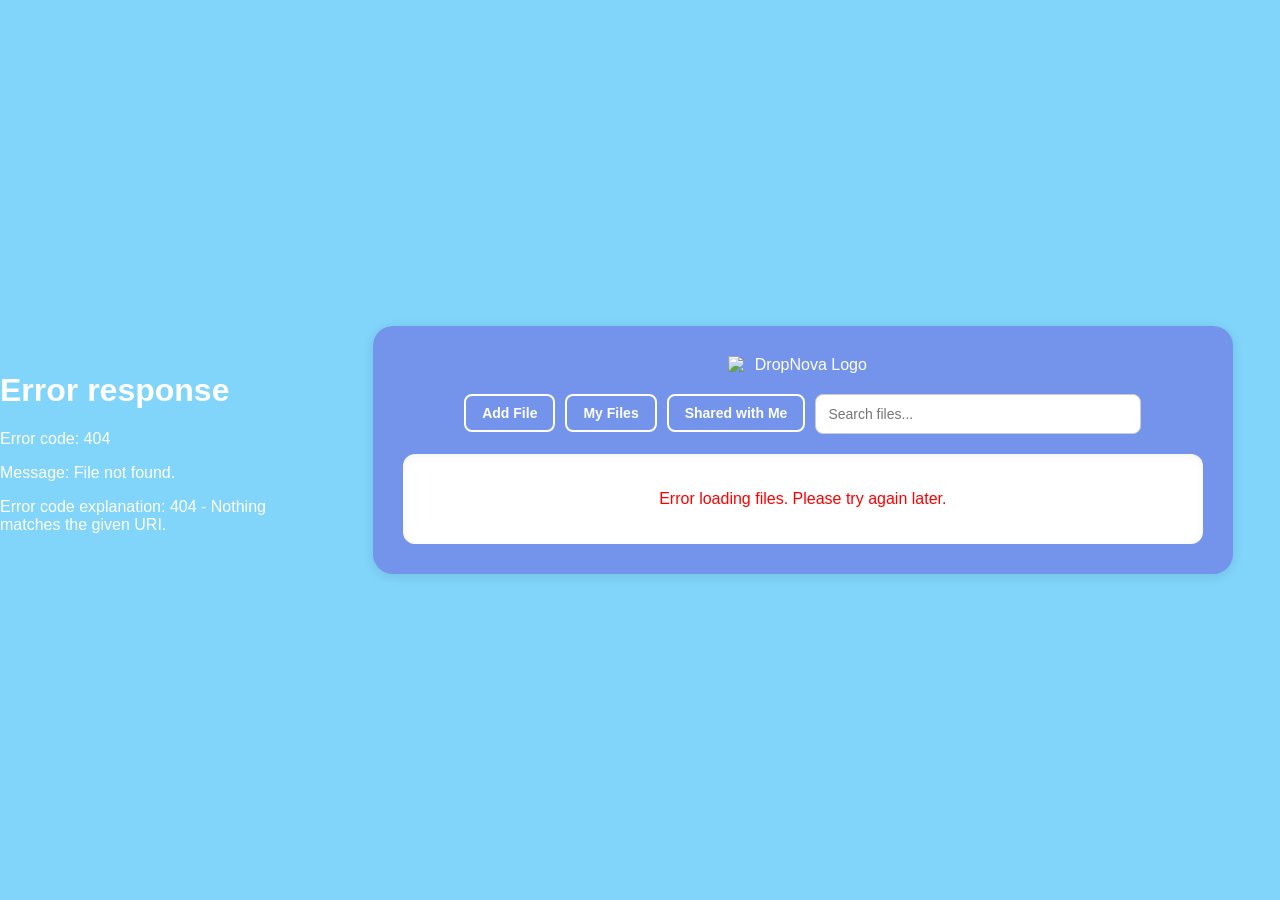
==== dashboard.html @ 038ce1e2 "Updated Code" ====
<!DOCTYPE html>
<html lang="en">

<head>
    <meta charset="UTF-8" />
    <meta name="viewport" content="width=device-width, initial-scale=1.0" />
    <title>Dashboard</title>
    <link rel="stylesheet" href="css/dashboard.css" />
    <link rel="shortcut icon" href="resource/favicon.ico" type="image/x-icon">
    <script src="https://cdnjs.cloudflare.com/ajax/libs/gsap/3.7.1/gsap.min.js"></script>
    <link href="https://unpkg.com/boxicons@2.1.4/css/boxicons.min.css" rel="stylesheet" />
    <link href="https://cdnjs.cloudflare.com/ajax/libs/font-awesome/6.5.0/css/all.min.css" rel="stylesheet" />
</head>

<body>
    <div id="navbarContainer"></div>
    <div class="dashboard-wrapper">
        <div class="dashboard-container">
            <div class="dashboard-header">
                <img src="./resource/DropNova.png" alt="DropNova Logo">
            </div>

            <div class="dashboard-actions">
                <button class="btn" onclick="openModal()">Add File</button>
                <button class="btn" id="showMyFilesBtn">My Files</button>
                <button class="btn" id="showSharedFilesBtn">Shared with Me</button>
                <input type="text" id="search" placeholder="Search files..." />
            </div>

            <div class="file-section">
                <div id="my-files-view">
                    <div class="file-container" id="fileList"></div>
                </div>

                <div id="shared-files-view" style="display: none;">
                    <h2>Shared with Me</h2>
                    <div id="shared-files-wrapper">
                        <table id="shared-files-table">
                            <thead>
                                <tr>
                                    <th>Filename</th>
                                    <th>Shared By</th>
                                    <th>Permission</th>
                                    <th>Date</th>
                                    <th>Actions</th>
                                </tr>
                            </thead>
                            <tbody>
                            </tbody>
                        </table>
                    </div>
                </div>
            </div>
        </div>
    </div>

    <div id="createFolderModal" class="modal">
        <div class="modal-content">
            <i class="fa-solid fa-xmark close-modal" onclick="closeFolderModal()"></i>
            <h3>Create New Folder</h3>
            <input type="text" id="folderName" placeholder="Folder Name" required />
            <button id="createFolder" class="upload-ok-button">Create</button>
            <button id="closeFolderModal" class="upload-ok-button">Close</button>
        </div>
    </div>

    <div class="modal" id="uploadModal">
        <div class="modal-content">
            <i class="fa-solid fa-xmark close-modal" onclick="closeModal()"></i>
            <h3>Select File</h3>
            <form id="uploadForm" enctype="multipart/form-data">
                <label class="custom-file-upload" for="file">
                    <div class="text">
                        <span>Click to upload file</span>
                    </div>
                    <input type="file" id="file" name="file[]" multiple required />
                </label>
                <div id="file-name"></div>
                <button type="submit" class="upload-ok-button">OK</button>
            </form>
        </div>
    </div>

    <div class="modal" id="renameModal">
        <div class="modal-content">
            <i class="fa-solid fa-xmark close-modal" onclick="closeRenameModal()"></i>
            <h3>Rename File</h3>
            <form id="renameForm">
                <input type="text" id="newFileName" placeholder="Enter new file name" required />
                <button type="submit" class="upload-ok-button">Rename</button>
            </form>
        </div>
    </div>

    <div id="viewFileModal" class="modal">
        <div class="modal-content">
            <i class="fa-solid fa-xmark close-modal" onclick="closeViewFileModal()"></i>
            <div id="viewFileContent"></div>
        </div>
    </div>

    <div class="modal" id="deleteModal">
        <div class="modal-content">
            <i class="fa-solid fa-xmark close-modal" onclick="closeDeleteModal()"></i>
            <h3>Delete File</h3>
            <p id="deleteFileNameText">Are you sure you want to delete this file?</p>
            <div id="deleteMessage" style="margin-top: 10px; color: white; font-weight: bold;"></div>
            <div class="deleteButtons">
                <button id="confirmDelete" class="upload-ok-button">Delete</button>
                <button id="cancelDelete" onclick="closeDeleteModal()" class="upload-ok-button">Cancel</button>
            </div>
        </div>
    </div>

    <div id="share-modal" class="modal">
        <div class="modal-content">
            <i class="fa-solid fa-xmark close-modal" onclick="closeShareModal()"></i>
            <h3>Share File</h3>
            <p>File: <strong id="file-to-share-name"></strong></p>
            <form id="share-form">
                <div class="share_flex">
                    <input type="hidden" id="share-file-id">
                    <label for="share-email">Email:</label>
                    <input type="email" id="share-email" placeholder="Recipient's email" required>
                </div>
                <div class="share_flex">
                    <label for="permission-select">Permission:</label>
                    <select id="permission-select">
                        <option value="view">View</option>
                        <option value="edit">Edit</option>
                        <option value="delete">Delete</option>
                    </select>
                </div>
                <p id="share-status" class="status-message"></p>
                <button type="submit" class="upload-ok-button">Share</button>
            </form>
        </div>
    </div>

    <div id="comments-modal" class="modal">
        <div class="modal-content">
            <i class="fa-solid fa-xmark close-modal" onclick="closeCommentsModal()"></i>
            <h3>Comments on <strong id="file-comments-title"></strong></h3>
            <div id="comments-list"></div>
            <form id="comment-form">
                <input type="hidden" id="comment-file-id">
                <textarea id="comment-text" placeholder="Add a comment..." required></textarea>
                <button type="submit" class="upload-ok-button">Post Comment</button>
            </form>
        </div>
    </div>

    <script src="js/dashboard.js"></script>
</body>

</html>
---- css/dashboard.css ----
/* General Styling */
body {
    margin: 0;
    padding: 0;
    display: flex;
    height: 100vh;
    color: #fff;
    align-items: center;
    background: #81d4fa;
    justify-content: center;
    font-family: "Poppins", sans-serif;
}

#bgBubble {
    left: 12.5%;
}

#bubble1 {
    transform: translateY(0%);
    box-shadow: 0 1px 3px rgba(0, 0, 0, 0.12), 0 1px 2px rgba(0, 0, 0, 0.24);
}

#bubble1>span {
    opacity: 0.7;
}

/* Dashboard Wrapper */
.dashboard-wrapper {
    width: 100%;
    height: 100%;
    display: flex;
    align-items: center;
    justify-content: center;
}

/* Main Content Styling */
.dashboard-container {
    width: 100%;
    padding: 30px;
    max-width: 800px;
    border-radius: 20px;
    align-items: center;
    background: #7494ec;
    flex-direction: column;
    box-shadow: 0 2px 12px rgba(0, 0, 0, 0.1);
}

/* Dashboard Header */
.dashboard-header {
    gap: 0px;
    display: flex;
    text-align: center;
    margin-bottom: 20px;
    align-items: center;
    flex-direction: column;
    justify-content: center;
}

.dashboard-header img {
    width: 150px;
}

/* Dashboard Actions */
.dashboard-actions {
    gap: 10px;
    display: flex;
    flex-wrap: wrap;
    margin-bottom: 20px;
    justify-content: center;
}

.dashboard-actions button,
.dashboard-actions input {
    height: 38px;
    border: none;
    font-size: 14px;
    border-radius: 8px;
}

.dashboard-actions button {
    width: auto;
    font-weight: bold;
    border: 2px solid #fff;
}

.dashboard-actions .btn {
    color: white;
    padding: 0 16px;
    cursor: pointer;
    font-weight: 600;
    transition: 0.2s;
    background: #7494ec;
}

.dashboard-actions .btn:hover {
    background: #5f7cda;
}

.dashboard-actions input {
    width: 300px;
    padding: 0 12px;
    border: 1px solid #ccc;
}

/* File Section */
.file-section {
    width: 100%;
    display: flex;
    align-items: stretch;
    flex-direction: column;
}

/* File Container */
.file-container {
    gap: 20px;
    padding: 20px;
    color: #333;
    overflow-y: auto;
    max-height: 300px;
    background: #fff;
    border-radius: 12px;
    box-shadow: inset 0 2px 8px rgba(0, 0, 0, 0.05);
}

/* File Item */
.file-item {
    gap: 10px;
    margin: 3px;
    display: flex;
    font-size: 16px;
    font-weight: bold;
    padding: 10px 10px;
    border-radius: 10px;
    align-items: center;
    border: 1px solid #ccc;
    justify-content: space-between;
    border-bottom: 1px solid #dddddd;
}

.file-item span {
    flex-grow: 1;
    white-space: normal;
    word-break: break-all;
}

/* File Actions */
.file-actions {
    gap: 5px;
    display: flex;
    flex-shrink: 0;
}

.file-actions button {
    color: #444;
    font-size: 14px;
    cursor: pointer;
    width: 30px;
    padding: 5px 0px;
    border-radius: 6px;
    border: 1px solid #bbb;
    transition: all 0.3s ease;
}

.file-actions .view-btn:hover {
    color: white;
    background-color: #3498db;
}

.file-actions .rename-btn:hover {
    color: white;
    background-color: #f1c40f;
}

.file-actions .delete-btn:hover {
    color: white;
    background-color: #e74c3c;
}

.file-actions .download-btn:hover {
    color: white;
    background-color: #2ecc71;
}

.file-actions .comments-btn:hover {
    color: white;
    background-color: #9b59b6;
}

.file-actions .share-btn:hover {
    color: white;
    background-color: #34495e;
}


/* Modal Styling */
.modal {
    top: 0;
    left: 0;
    width: 100%;
    height: 100%;
    display: none;
    z-index: 99999;
    position: fixed;
    align-items: center;
    justify-content: center;
    backdrop-filter: blur(2px);
    background: rgba(0, 0, 0, 0.3);
}

.modal.active {
    display: flex;
}

/* Modal Content */
.modal-content {
    width: 90%;
    z-index: 9999;
    display: flex;
    color: #333;
    max-width: 400px;
    overflow: hidden;
    position: relative;
    padding: 30px 20px;
    text-align: center;
    align-items: center;
    border-radius: 16px;
    background: #7494ec;
    flex-direction: column;
    justify-content: center;
}

/* Inputs and Selects in Modals */
.modal-content input[type="text"],
.modal-content input[type="email"],
.modal-content select,
.modal-content textarea {
    width: 100%;
    padding: 8px;
    font-size: 16px;
    margin-top: 10px;
    border-radius: 6px;
    box-sizing: border-box;
    border: 1px solid #ccc;
    background-color: #fff;
    transition: all 0.3s ease;
}

/* Close Modal Button */
.close-modal {
    top: 10px;
    right: 10px;
    padding: 6px;
    color: #555;
    z-index: 10000;
    line-height: 1;
    font-size: 26px;
    cursor: pointer;
    position: absolute;
    transition: background 0.2s, color 0.2s;
}

.close-modal:hover {
    color: #000;
}

/* Custom File Upload Styling */
.custom-file-upload {
    gap: 20px;
    width: 300px;
    height: 200px;
    display: flex;
    cursor: pointer;
    padding: 1.5rem;
    margin: 10px auto;
    border-radius: 10px;
    align-items: center;
    background-size: cover;
    flex-direction: column;
    justify-content: center;
    border: 2px dashed #000;
    background-position: top;
    background-repeat: no-repeat;
    background-image: url('../resource/upload.png');
    box-shadow: 10px 10px 10px 0px rgba(0, 0, 0, 0.1);
}

.custom-file-upload .text {
    display: flex;
    margin-top: 150px;
    font-size: x-large;
    align-items: center;
    justify-content: center;
}

.custom-file-upload .text span {
    font-weight: 900;
    color: rgba(75, 85, 99, 1);
    font-family: 'Times New Roman', Times, serif;
}

.custom-file-upload input {
    display: none;
}

/* File Name Display */
#file-name {
    width: 100%;
    padding: 8px;
    font-size: 14px;
    line-height: 1.4;
    text-align: left;
    overflow-y: auto;
    margin-top: 10px;
    font-weight: bold;
    max-height: 100px;
    border-radius: 8px;
    line-break: strict;
    white-space: normal;
    word-wrap: break-word;
    word-break: break-word;
}

/* Upload Ok Button */
.upload-ok-button {
    border: none;
    width: 100px;
    color: white;
    cursor: pointer;
    margin-top: 10px;
    padding: 8px 20px;
    font-weight: bold;
    border-radius: 6px;
    background: #7494ec;
    border: 2px solid #fff;
}

.upload-ok-button:hover {
    background: #5f7cda;
}

/* View File Modal */
#viewFileModal {
    top: 0;
    left: 0;
    width: 100%;
    height: 100%;
    z-index: 9999;
    display: none;
    position: fixed;
    align-items: center;
    justify-content: center;
    backdrop-filter: blur(2px);
    background: rgba(0, 0, 0, 0.5);
}

#viewFileModal.active {
    display: flex;
}

#viewFileModal .modal-content {
    width: 90%;
    overflow-y: auto;
    max-width: 800px;
    max-height: 80vh;
    text-align: center;
    background: #fff;
    border-radius: 12px;
    box-shadow: 0 4px 12px rgba(0, 0, 0, 0.1);
}

#viewFileModal .close-modal {
    top: -5px;
    right: 0px;
    color: red;
    font-size: 36px;
    cursor: pointer;
    position: absolute;
}

.deleteButtons {
    gap: 50px;
    display: flex;
}

#confirmDelete {
    background-color: #F44336;
}

#cancelDelete {
    background-color: #4CAF50;
}

#confirmDelete:hover {
    background-color: #d32f2f;
}

#cancelDelete:hover {
    background-color: #3f8841;
}

/* New CSS to fix filename wrapping in the delete modal and shared/comments modal */
#deleteFileNameText,
#share-modal .modal-content strong,
#comments-modal .modal-content strong {
    word-break: break-all;
    white-space: normal;
}

/* Scrollbar styling */
.file-container::-webkit-scrollbar,
#file-name::-webkit-scrollbar {
    width: 5px;
}

.file-container::-webkit-scrollbar-track,
#file-name::-webkit-scrollbar-track {
    border-radius: 10px;
    background: #7494ec;
}

.file-container::-webkit-scrollbar-thumb,
#file-name::-webkit-scrollbar-thumb {
    border-radius: 10px;
    background: #425cb4;
}

.file-container::-webkit-scrollbar-thumb:hover,
#file-name::-webkit-scrollbar-thumb:hover {
    background: #88a4ec;
}

@media (max-width: 600px) {
    .dashboard-container {
        width: 100%;
        padding: 20px;
    }

    .file-container {
        max-height: 200px;
    }

    #file-name {
        font-size: 12px;
    }
}

/* Shared files table styling */
.share_flex {
    display: flex;
    align-items: center;
    gap: 10px;
}

.share_flex label {
    margin-top: 10px;
}

#shared-files-wrapper {
    max-height: 250px;
    overflow-y: auto;
    overflow-x: auto;
    border: 1px solid #ccc;
    border-radius: 10px;
}

/* Custom scrollbar for shared files */
#shared-files-wrapper::-webkit-scrollbar {
    width: 6px;
    height: 6px;
}

#shared-files-wrapper::-webkit-scrollbar-track {
    border-radius: 10px;
    background: #f0f0f0;
}

#shared-files-wrapper::-webkit-scrollbar-thumb {
    border-radius: 10px;
    background: #3498db;
}

#shared-files-wrapper::-webkit-scrollbar-thumb:hover {
    background: #2176bd;
}

#shared-files-table {
    width: 100%;
    border-collapse: collapse;
    margin-top: 0;
    color: #333;
    background-color: #fff;
    table-layout: fixed;
}

/* Set the width for each column */
#shared-files-table th:nth-child(1),
#shared-files-table td:nth-child(1) {
    width: 30%;
}

#shared-files-table th:nth-child(2),
#shared-files-table td:nth-child(2) {
    width: 15%;
}

#shared-files-table th:nth-child(3),
#shared-files-table td:nth-child(3) {
    width: 15%;
}

#shared-files-table th:nth-child(4),
#shared-files-table td:nth-child(4) {
    width: 10%;
}

#shared-files-table th,
#shared-files-table td {
    padding: 12px;
    text-align: left;
    border: 1px solid #7a7a7a;
    word-wrap: break-word;
}

#shared-files-table th {
    background-color: #f2f2f2;
    font-weight: bold;
    position: sticky;
    top: 0;
    z-index: 2;
}

/* Shared Files Table Buttons */
#shared-files-wrapper #shared-files-table button {
    background-color: transparent;
    border: 1px solid #bbb;
    padding: 5px;
    margin: 1px 3px;
    width: 30px;
    border-radius: 4px;
    cursor: pointer;
    transition: background-color 0.3s ease, color 0.3s ease;
}

#shared-files-wrapper #shared-files-table button i {
    color: #555;
    transition: color 0.3s ease;
}

/* Hover effects for specific buttons */
#shared-files-wrapper #shared-files-table button.view-btn:hover {
    background-color: #3498db;
}

#shared-files-wrapper #shared-files-table button.rename-btn:hover {
    background-color: #f1c40f;
}

#shared-files-wrapper #shared-files-table button.delete-btn:hover {
    background-color: #e74c3c;
}

#shared-files-wrapper #shared-files-table button.download-btn:hover {
    background-color: #2ecc71;
}

#shared-files-wrapper #shared-files-table button.comments-btn:hover {
    background-color: #9b59b6;
}

#shared-files-wrapper #shared-files-table button.unshare-btn:hover {
    background-color: #34495e;
}

/* Change icon color to white on hover */
#shared-files-wrapper #shared-files-table button:hover i {
    color: white;
}

/* Comments Table Styling */
.comments-table {
    width: 100%;
    border-collapse: collapse;
    background-color: #ffffff;
    border-radius: 12px;
    overflow: hidden;
    box-shadow: 0 4px 8px rgba(0, 0, 0, 0.4);
    font-size: 14px;
    color: #000000;
}

.comments-table th,
.comments-table td {
    padding: 12px 16px;
    text-align: left;
}

.comments-table th {
    background-color: #ffffff;
    color: #3498db;
    font-weight: 600;
    text-transform: uppercase;
    font-size: 13px;
    border-bottom: 2px solid #3498db;
    position: sticky;
    top: 0;
    z-index: 1;
}

/* Scrollable container for comments */
#comments-list {
    max-height: 250px;
    overflow-y: auto;
    border-radius: 8px;
}

/* Custom scrollbar for comments */
#comments-list::-webkit-scrollbar {
    width: 6px;
}

#comments-list::-webkit-scrollbar-track {
    border-radius: 10px;
    background: #f0f0f0;
}

#comments-list::-webkit-scrollbar-thumb {
    border-radius: 10px;
    background: #3498db;
}

#comments-list::-webkit-scrollbar-thumb:hover {
    background: #2176bd;
}
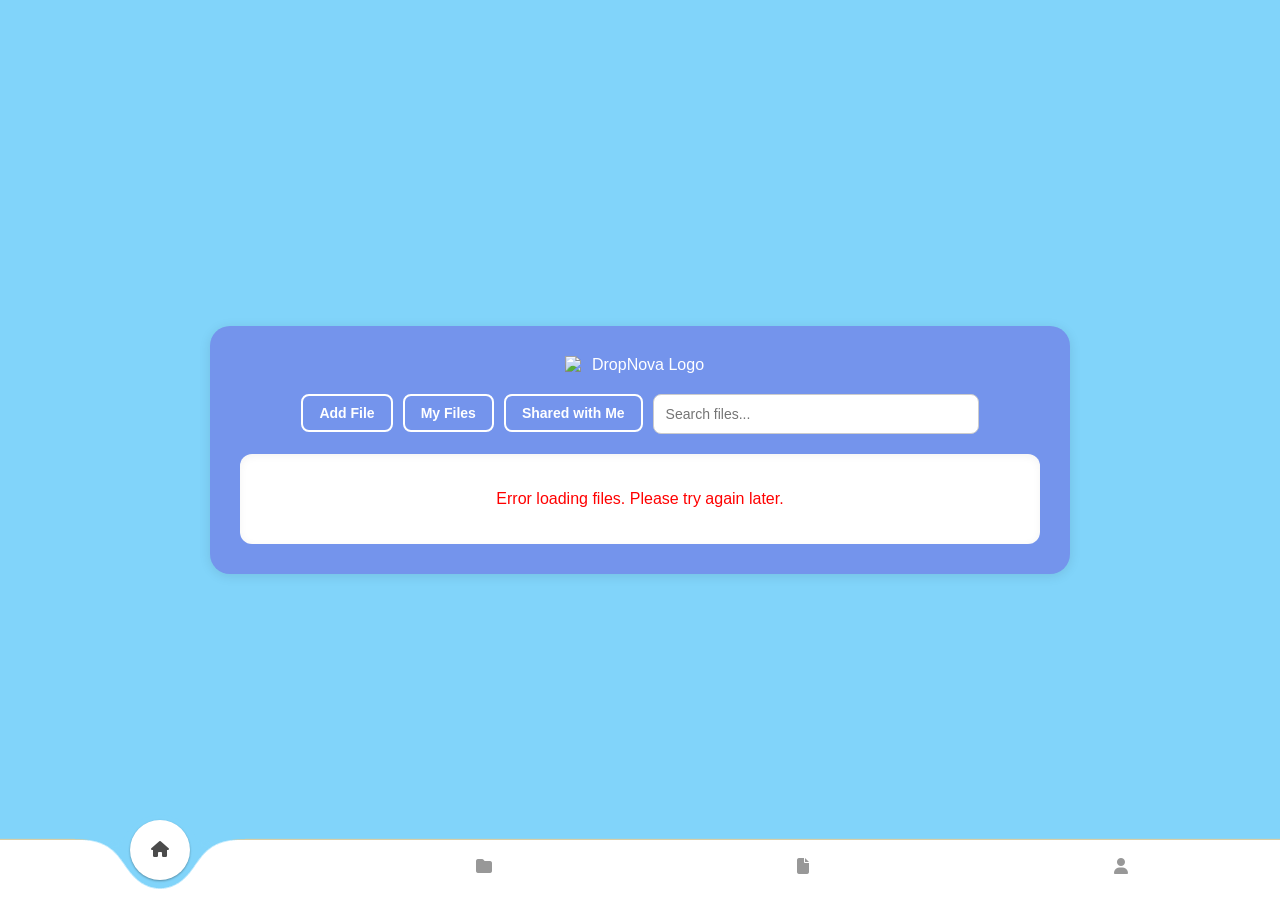
==== commit 770e62d7: "Latest Update" ====
--- a/dashboard.html
+++ b/dashboard.html
@@ -21,7 +21,7 @@
             </div>
 
             <div class="dashboard-actions">
-                <button class="btn" onclick="openModal()">Add File</button>
+                <button id="addFileBtn" class="btn" onclick="openModal()">Add File</button>
                 <button class="btn" id="showMyFilesBtn">My Files</button>
                 <button class="btn" id="showSharedFilesBtn">Shared with Me</button>
                 <input type="text" id="search" placeholder="Search files..." />
@@ -67,11 +67,11 @@
     <div class="modal" id="uploadModal">
         <div class="modal-content">
             <i class="fa-solid fa-xmark close-modal" onclick="closeModal()"></i>
-            <h3>Select File</h3>
+            <h3 id="selectFile">Select File</h3>
             <form id="uploadForm" enctype="multipart/form-data">
                 <label class="custom-file-upload" for="file">
                     <div class="text">
-                        <span>Click to upload file</span>
+                        <span id="clickUpload">Click to upload file</span>
                     </div>
                     <input type="file" id="file" name="file[]" multiple required />
                 </label>
@@ -84,10 +84,10 @@
     <div class="modal" id="renameModal">
         <div class="modal-content">
             <i class="fa-solid fa-xmark close-modal" onclick="closeRenameModal()"></i>
-            <h3>Rename File</h3>
+            <h3 id="renameFile">Rename File</h3>
             <form id="renameForm">
                 <input type="text" id="newFileName" placeholder="Enter new file name" required />
-                <button type="submit" class="upload-ok-button">Rename</button>
+                <button type="submit" class="upload-ok-button" id="rename">Rename</button>
             </form>
         </div>
     </div>
@@ -102,7 +102,7 @@
     <div class="modal" id="deleteModal">
         <div class="modal-content">
             <i class="fa-solid fa-xmark close-modal" onclick="closeDeleteModal()"></i>
-            <h3>Delete File</h3>
+            <h3 id="deleteFile">Delete File</h3>
             <p id="deleteFileNameText">Are you sure you want to delete this file?</p>
             <div id="deleteMessage" style="margin-top: 10px; color: white; font-weight: bold;"></div>
             <div class="deleteButtons">
@@ -150,6 +150,7 @@
         </div>
     </div>
 
+    <script src="js/lang_handler.js"></script>
     <script src="js/dashboard.js"></script>
 </body>
 
